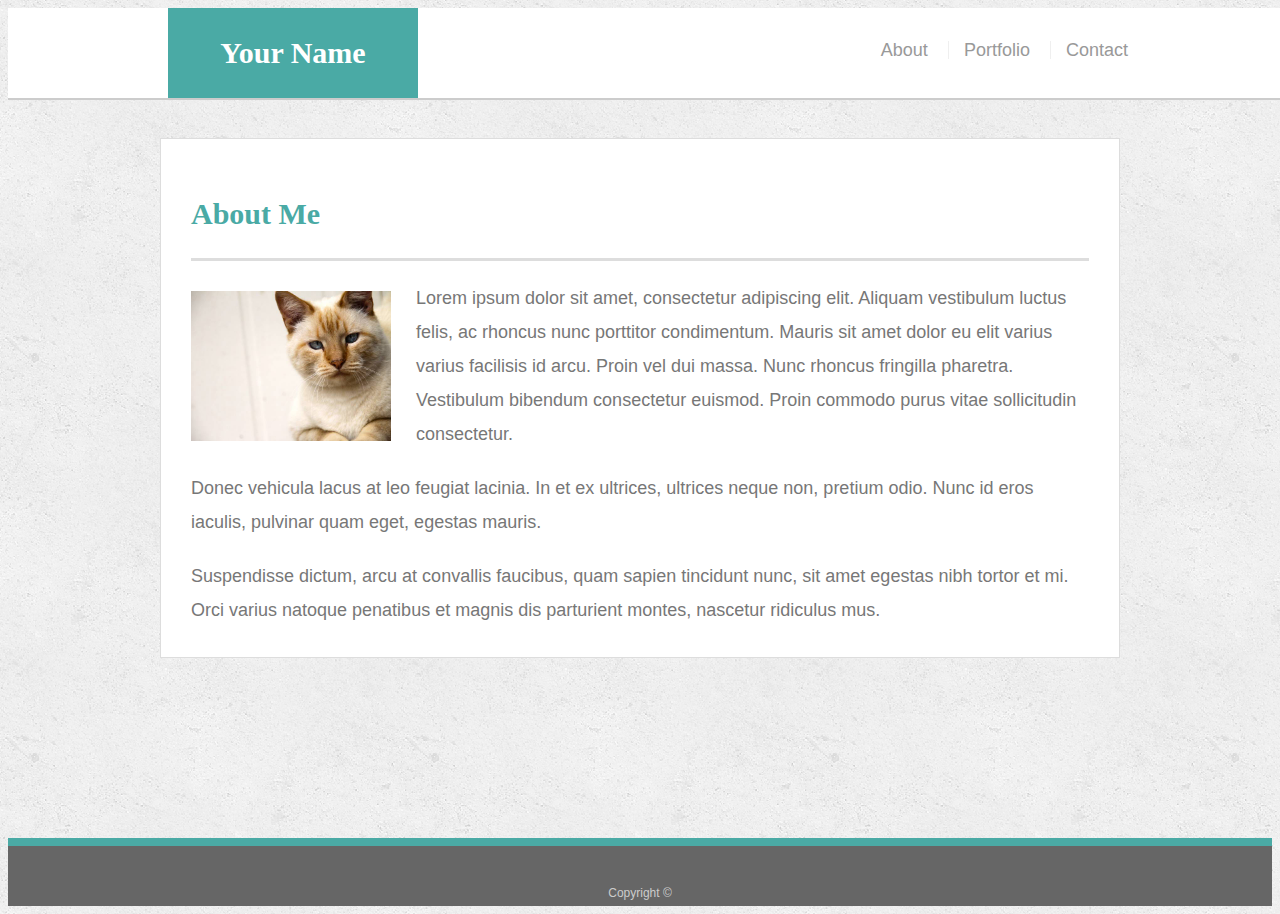
==== index.html @ eed101d0 "initial commit" ====
<!doctype html>
<html lang="en-us">

<head>
  <meta charset="UTF-8">
  <title>About | Your Name</title>
  <link rel="stylesheet" type="text/css" href="assets/css/style.css">
</head>

<body>

  <header id="masthead">
    <div class="container">
      <a href="index.html" id="logo">Your Name</a>
      <nav>
        <a href="index.html">About</a>
        <a href="portfolio.html">Portfolio</a>
        <a href="contact.html">Contact</a>
      </nav>
    </div>
  </header>

  <div id="main-container" class="container">
    <section class="main-section">
      <h1>About Me</h1>

      <img src="assets/images/cat.jpg" class="auth-image" alt="Your Name">

      <p>Lorem ipsum dolor sit amet, consectetur adipiscing elit. Aliquam vestibulum luctus felis, ac rhoncus nunc porttitor condimentum. Mauris sit amet dolor eu elit varius varius facilisis id arcu. Proin vel dui massa. Nunc rhoncus fringilla pharetra. Vestibulum bibendum consectetur euismod. Proin commodo purus vitae sollicitudin consectetur.</p>

      <p>Donec vehicula lacus at leo feugiat lacinia. In et ex ultrices, ultrices neque non, pretium odio. Nunc id eros iaculis, pulvinar quam eget, egestas mauris.</p>

      <p>Suspendisse dictum, arcu at convallis faucibus, quam sapien tincidunt nunc, sit amet egestas nibh tortor et mi. Orci varius natoque penatibus et magnis dis parturient montes, nascetur ridiculus mus.</p>

    </section>

  </div>

  <footer>
    <div class="container">
      Copyright &copy; 
    </div>
  </footer>
</body>

</html>
---- assets/css/style.css ----
body {
  font-family: Arial, "Helvetica Neue", Helvetica, sans-serif;
  font-size: 18px;
  line-height: 34px;
  color: #777777;
  background: url("../images/concrete_seamless.png");
}

* {
  box-sizing: border-box;
}

/* general */

.container {
  width: 100%;
  max-width: 960px;
  margin: 0 auto;
  clear: both;
}

h1,
h2,
h3,
p {
  margin-bottom: 20px;
}

p:last-child {
  margin-bottom: 0;
}

h1,
h2,
h3 {
  font-family: Georgia, Times, "Times New Roman", serif;
  font-weight: 700;
  color: #4aaaa5;
}

h1 {
  padding-bottom: 20px;
  font-size: 30px;
  line-height: 49px;
  border-bottom: 3px solid #dddddd;
}

h2,
h3 {
  font-size: 22px;
}

/* header */

#masthead {
  position: fixed;
  z-index: 99;
  width: 100%;
  margin: 0 0 30px;
  overflow: auto;
  color: #ffffff;
  background: #ffffff;
  border-bottom: 2px solid #cccccc;
}

#logo {
  float: left;
  width: 250px;
  height: 90px;
  font-family: Georgia, Times, "Times New Roman", serif;
  font-size: 30px;
  font-weight: 700;
  line-height: 90px;
  color: #ffffff;
  text-align: center;
  text-decoration: none;
  background: #4aaaa5;
}

nav {
  float: right;
  margin-top: 25px;
}

nav a {
  display: inline-block;
  padding-left: 15px;
  margin-left: 15px;
  line-height: 18px;
  color: #999;
  text-decoration: none;
  border-left: 1px solid #efefef;
}

nav a:first-child {
  border-left: 0 none;
}

/* footer */

footer {
  padding: 30px 0;
  clear: both;
  font-size: 12px;
  color: #ffffff;
  color: #cccccc;
  text-align: center;
  background: #666666;
  border-top: 8px solid #4aaaa5;
  height: 50px;
}

h3, h2 {
  padding-bottom: 20px;
  margin-bottom: 15px;
  line-height: 22px;
  border-bottom: 2px solid #eeeeee;
}

/* main */

#main-container {
  padding-top: 130px;
  min-height: calc(100vh - 70px);
}

.main-section {
  float: left;
  width: 100%;
  max-width: 960px;
  padding: 30px;
  margin: 0 0 40px;
  background: #ffffff;
  border: 1px solid #dddddd;
}

/* portfolio page */

.work {
  position: relative;
  float: left;
  width: 274px;
  margin: 20px 0 25px;
  overflow: auto;
}

.work:nth-child(even) {
  margin-right: 40px;
}

.work img {
  width: 100%;
  border: 0 none;
  opacity: 0.8;
}

.work h3 {
  position: absolute;
  bottom: 20px;
  width: 100%;
  padding: 15px;
  margin-bottom: 0;
  font-weight: 300;
  line-height: 30px;
  color: #ffffff;
  text-align: center;
  background: #4aaaa5;
  border-bottom: 0;
}

.auth-image {
  float: left;
  width: 200px;
  height: auto;
  margin-top: 10px;
  margin-right: 25px;
}

/* contact page */

#contact-form ul {
  margin-bottom: 20px;
}

#contact-form li {
  margin-bottom: 10px;
}

label,
input[type=text],
input[type=email],
textarea {
  display: block;
  width: 100%;
}

input[type=text],
input[type=email],
textarea {
  height: 35px;
  padding: 0 10px;
  font-size: 14px;
  border: 1px solid #dddddd;
}

textarea {
  height: 200px;
}

input[type=submit] {
  padding: 10px 30px;
  font-size: 18px;
  color: #ffffff;
  cursor: pointer;
  background: #4aaaa5;
  border: 0 none;
}
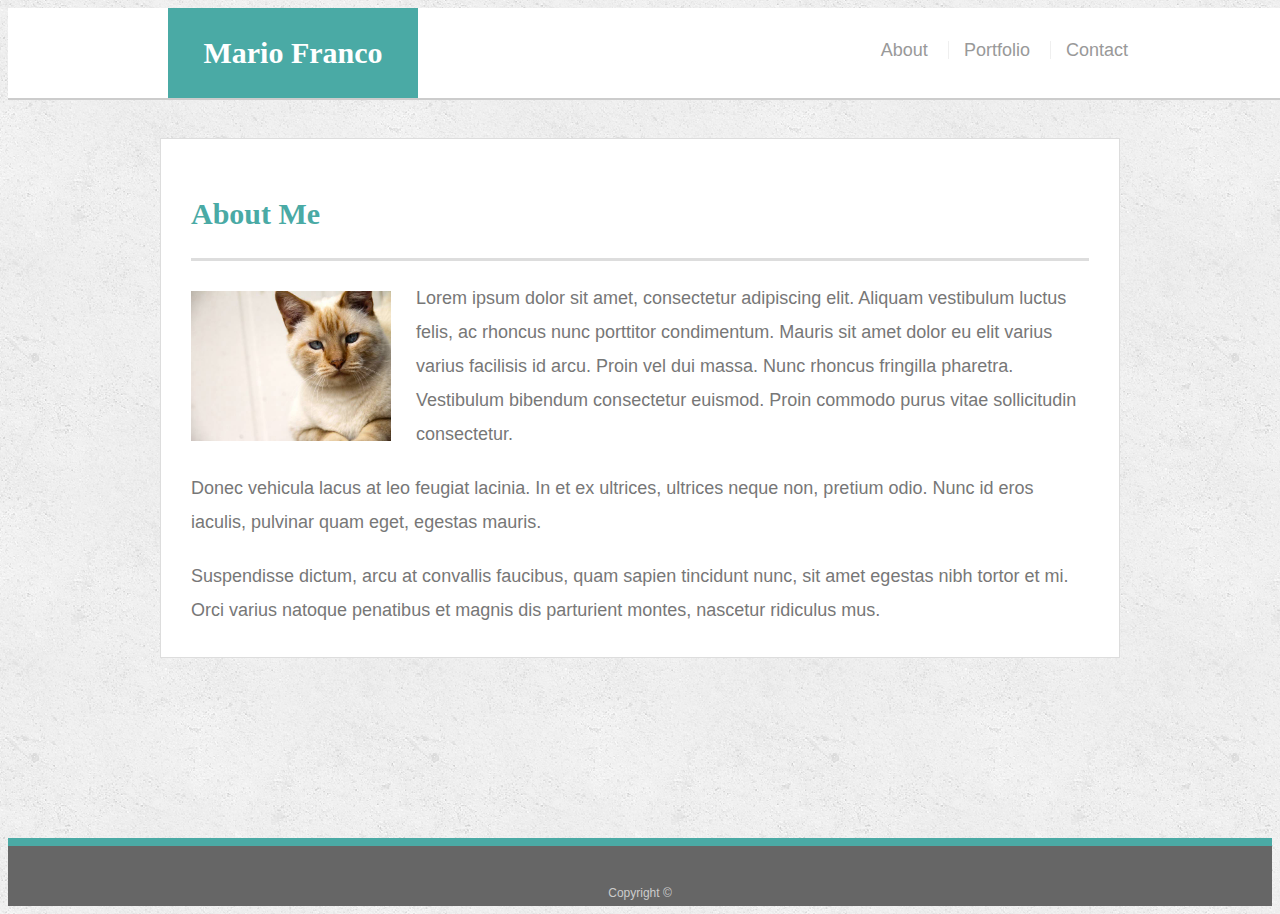
==== commit a7fcd762: "edits" ====
--- a/index.html
+++ b/index.html
@@ -11,7 +11,7 @@
 
   <header id="masthead">
     <div class="container">
-      <a href="index.html" id="logo">Your Name</a>
+      <a href="index.html" id="logo">Mario Franco</a>
       <nav>
         <a href="index.html">About</a>
         <a href="portfolio.html">Portfolio</a>
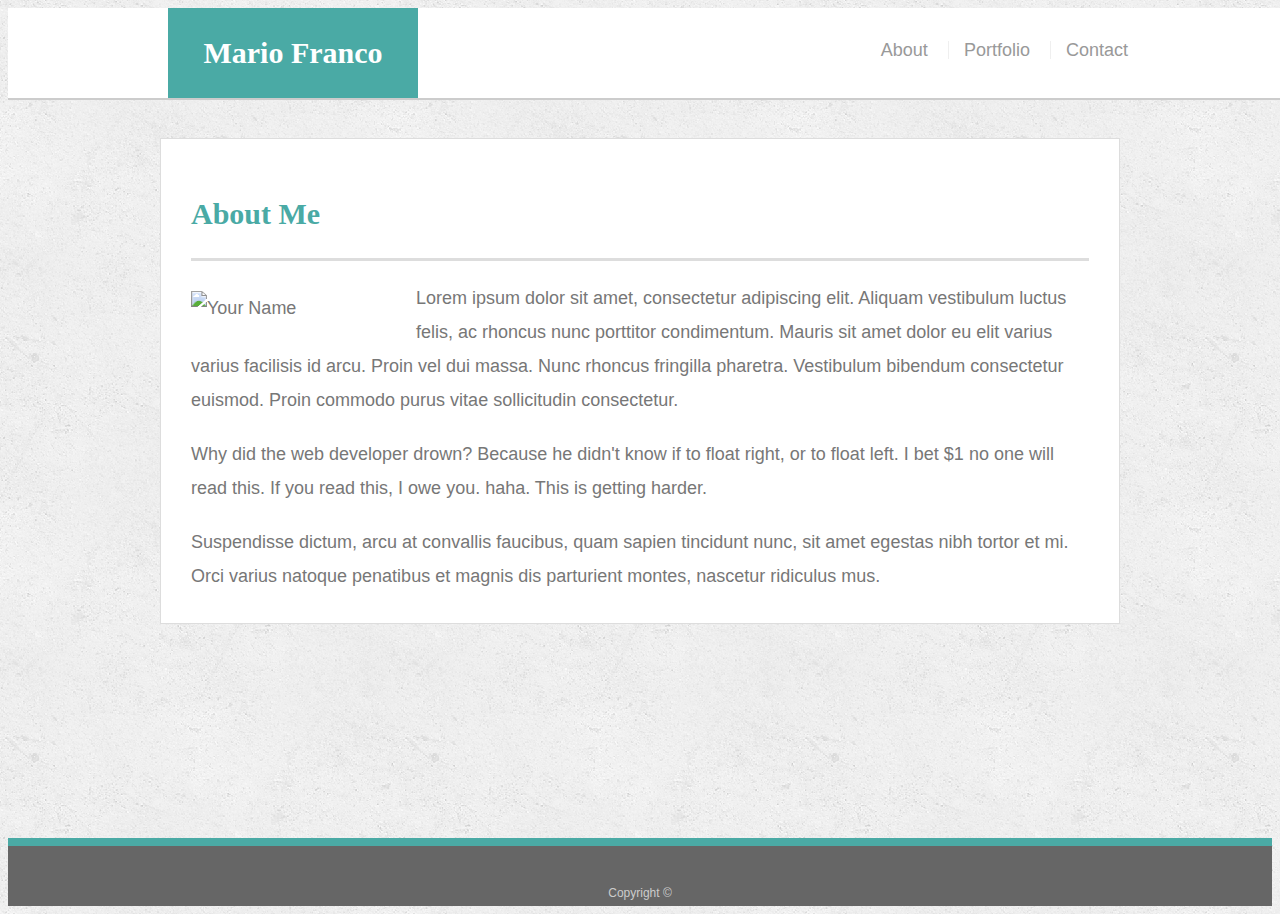
==== commit f22764d0: "edits" ====
--- a/index.html
+++ b/index.html
@@ -3,7 +3,7 @@
 
 <head>
   <meta charset="UTF-8">
-  <title>About | Your Name</title>
+  <title>About | Mario Franco</title>
   <link rel="stylesheet" type="text/css" href="assets/css/style.css">
 </head>
 
@@ -24,11 +24,11 @@
     <section class="main-section">
       <h1>About Me</h1>
 
-      <img src="assets/images/cat.jpg" class="auth-image" alt="Your Name">
+      <img src="https://scontent-sea1-1.xx.fbcdn.net/v/t1.0-9/10390961_10203799361973507_2421195385104962525_n.jpg?_nc_cat=111&_nc_ht=scontent-sea1-1.xx&oh=f3f5e7febc64de75ee39c5ba83bf6216&oe=5CA27D6D" class="auth-image" alt="Your Name">
 
       <p>Lorem ipsum dolor sit amet, consectetur adipiscing elit. Aliquam vestibulum luctus felis, ac rhoncus nunc porttitor condimentum. Mauris sit amet dolor eu elit varius varius facilisis id arcu. Proin vel dui massa. Nunc rhoncus fringilla pharetra. Vestibulum bibendum consectetur euismod. Proin commodo purus vitae sollicitudin consectetur.</p>
 
-      <p>Donec vehicula lacus at leo feugiat lacinia. In et ex ultrices, ultrices neque non, pretium odio. Nunc id eros iaculis, pulvinar quam eget, egestas mauris.</p>
+      <p>Why did the web developer drown? Because he didn't know if to float right, or to float left. I bet $1 no one will read this. If you read this, I owe you. haha. This is getting harder.</p>
 
       <p>Suspendisse dictum, arcu at convallis faucibus, quam sapien tincidunt nunc, sit amet egestas nibh tortor et mi. Orci varius natoque penatibus et magnis dis parturient montes, nascetur ridiculus mus.</p>
 
--- a/assets/css/style.css
+++ b/assets/css/style.css
@@ -215,3 +215,47 @@
   background: #4aaaa5;
   border: 0 none;
 }
+
+@media screen 
+and (min-width: 320px)
+and (max-width: 640px) {
+  .container {
+    width: 100%;
+
+  }
+  #masthead {
+    width: 100%;
+
+  }
+  #logo {
+    width: 100%;
+
+  }
+  nav {
+    width: 100%;
+    margin: 0 auto;
+    text-align: center;
+
+  }
+  .auth-image {
+    width: 100%
+  
+  }
+  #main-container {
+    width: 100%;
+
+  }
+  .main-section {
+    width: 100%;
+
+  }
+  footer {
+    width: 100%;
+
+  }
+  .work {
+    width: 100%
+
+  }
+
+}